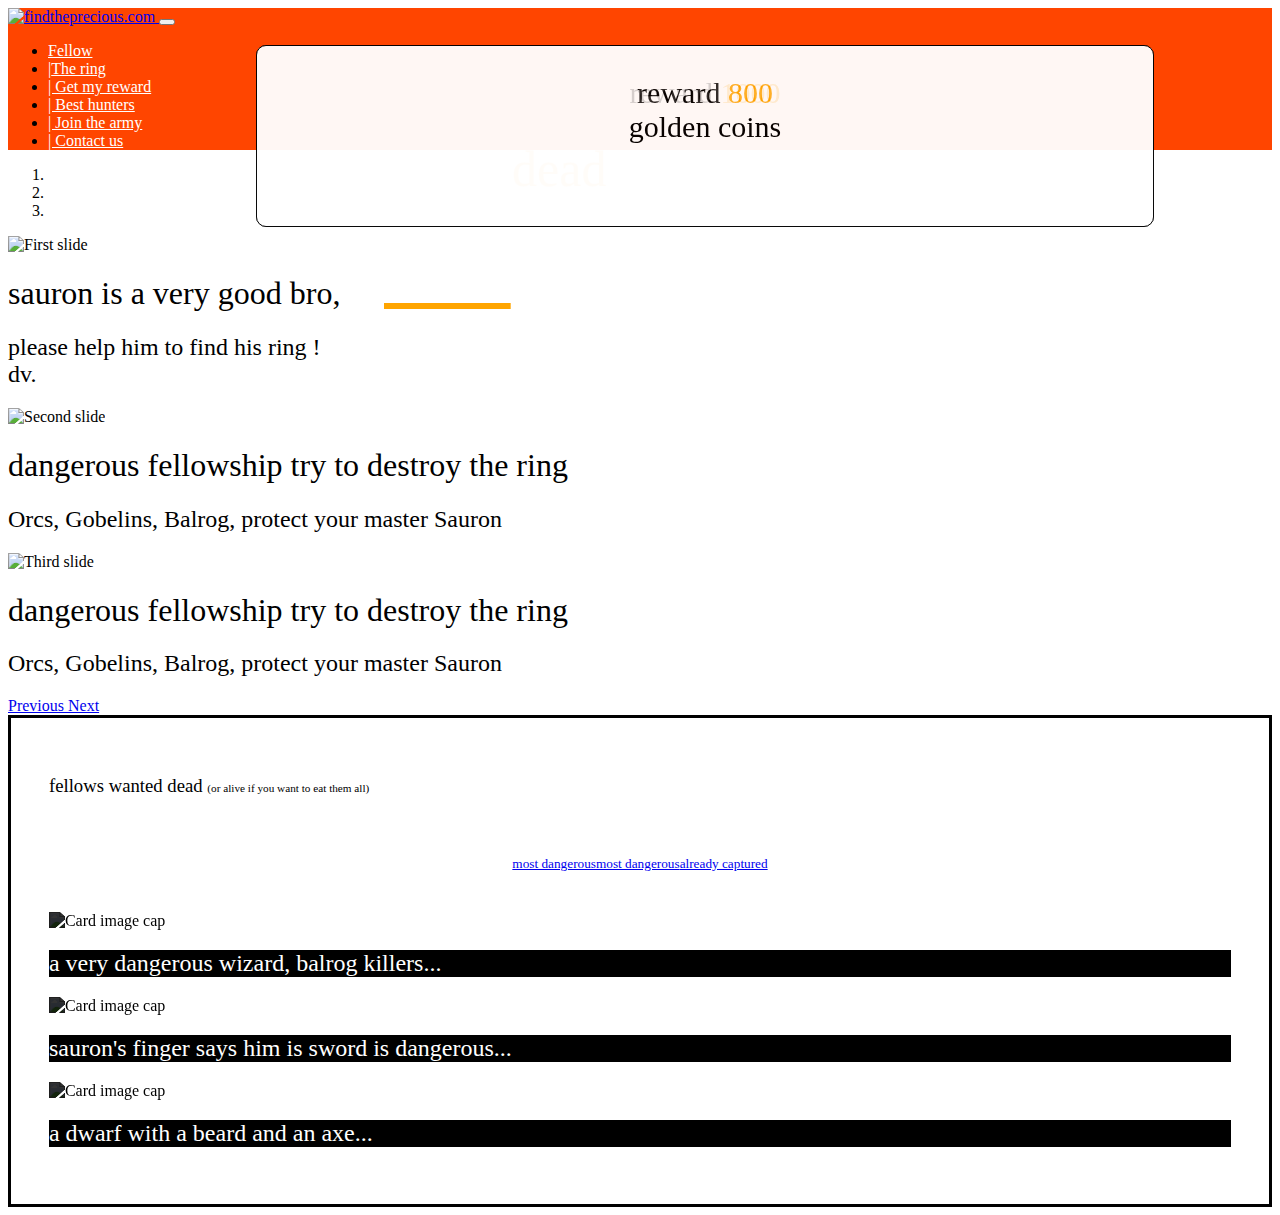
==== Integration Part2.html @ c11a245b "commit integration part 2" ====
<!doctype html>
<html lang="en">

<head>
  <meta charset="utf-8">
  <meta name="viewport" content="width=device-width, initial-scale=1">
  <link rel="stylesheet" href="https://stackpath.bootstrapcdn.com/bootstrap/4.1.3/css/bootstrap.min.css"
    integrity="sha384-MCw98/SFnGE8fJT3GXwEOngsV7Zt27NXFoaoApmYm81iuXoPkFOJwJ8ERdknLPMO" crossorigin="anonymous">


  <link rel="stylesheet" href="style.css">


  <title>Find The Precious</title>
</head>

<body>
  <nav class="navbar navbar-expand-lg navbar-dark bg-style">
    <a class="navbar-brand" href="#">
      <img src="Images/logo.png" alt=findtheprecious.com>
    </a>
    <button class="navbar-toggler" type="button" data-toggle="collapse" data-target="#navbarSupportedContent"
      aria-controls="navbarSupportedContent" aria-expanded="false" aria-label="Toggle navigation">
      <span class="navbar-toggler-icon"></span>
    </button>

    <div class="collapse navbar-collapse" id="navbarSupportedContent">
      <ul class="navbar-nav mr-auto">
        <li class="nav-item active">
          <a class="nav-link Fellow rm" href="#Fellows">Fellow </a>
        </li>
        <li class="nav-item active">
          <a class="nav-link Ring rm" href="#Ring"><span class="px-2">|</span>The ring </a>
        </li>
        <li class="nav-item active">
          <a class="nav-link Reward rm" href="#Reward">| Get my reward</a>
        </li>
        <li class="nav-item active">
          <a class="nav-link hunters rm" href="#Hunters">| Best hunters </a>
        </li>
        <li class="nav-item active">
          <a class="nav-link army rm" href="#JoinArmy">| Join the army </a>
        </li>
        <li class="nav-item active">
          <a class="nav-link contact rm" href="#ContactUs">| Contact us</a>
        </li>
      </ul>
    </div>
  </nav>
  <div id="carouselExampleIndicators" class="carousel slide" data-ride="carousel">
    <ol class="carousel-indicators">
      <li data-target="#carouselExampleIndicators" data-slide-to="0" class="active"></li>
      <li data-target="#carouselExampleIndicators" data-slide-to="1"></li>
      <li data-target="#carouselExampleIndicators" data-slide-to="2"></li>
    </ol>
    <div class="carousel-inner">
      <div class="carousel-item active">
        <img class="d-block w-100 height_carousel" src="Images/dark_vador.jpg" alt="First slide">
        <div class="carousel-caption d-none d-lg-block">
          <h1>sauron is a very good bro,</h1>
          <h2>
            please help him to find his ring !

            <footer class="blockquote-footer float-right">dv. </footer>
          </h2>
        </div>
      </div>
      <div class="carousel-item">
        <img class="d-block w-100 height_carousel"
          src="https://vignette.wikia.nocookie.net/seigneur-des-anneaux/images/8/8e/Mordor.jpg/revision/latest?cb=20100717171006&path-prefix=fr"
          alt="Second slide">
        <div class="carousel-caption d-none d-lg-block">
          <h1>dangerous fellowship try to destroy the ring</h1>
          <h2>
            Orcs, Gobelins, Balrog, protect your master Sauron
          </h2>
        </div>
      </div>
      <div class="carousel-item">
        <img class="d-block w-100 height_carousel"
          src="https://encrypted-tbn0.gstatic.com/images?q=tbn:ANd9GcSaFJZjgmHz9GinbV7yd-_CGn6ZgzULJu1fUAe_rNxL2QY4w6HZ"
          alt="Third slide">
        <div class="carousel-caption d-none d-lg-block">
          <h1>dangerous fellowship try to destroy the ring</h1>
          <h2>
            Orcs, Gobelins, Balrog, protect your master Sauron
          </h2>
        </div>
      </div>
    </div>
    <a class="carousel-control-prev" href="#carouselExampleIndicators" role="button" data-slide="prev">
      <span class="carousel-control-prev-icon" aria-hidden="true"></span>
      <span class="sr-only">Previous</span>
    </a>
    <a class="carousel-control-next" href="#carouselExampleIndicators" role="button" data-slide="next">
      <span class="carousel-control-next-icon" aria-hidden="true"></span>
      <span class="sr-only">Next</span>
    </a>
  </div>

  <section id="Fellows">
    <div class="container mx-auto">
      <h3>
        <strong class="rm"> fellows wanted dead</strong>
        <span class="taille_font rm">(or alive if you want to eat them all)</span>
      </h3>
      <br>
      <div class="flex_center">
        <a href="#" class="badge badge-light">
          <h5 class="rm underline ">most dangerous </h5>
        </a>
        <a href="#" class="badge badge-light ">
          <h5 class="rm underline ">most dangerous </h5>
        </a>
        <a href="#" class="badge badge-light">
          <h5 class="rm underline">already captured</h5>
        </a>

      </div>
    </div>
    <br>

    <div class="card-deck">
      <div class="card bloc_cache">
        <img class="card-img-top image obj" src="Images/gandalf.png" alt="Card image cap">
        <div class="card-body card_black">
          <div class="texte_reward">
            <p>reward <span class="color">1000</span><br> golden coins
          </div>
          <div class="nom_gandalf">
            <span>Gandalf</span>
          </div>

          <p class="card-text">
            <h2 class="text_carte">a very dangerous wizard, balrog killers...</h2>
          </p>

        </div>
      </div>


      <div class="card bloc_cache">
        <img class="card-img-top image obj" src="Images/aragorn.png" alt="Card image cap">
        <div class="card-body card_black">
          <div class="texte_reward">
            <p>reward <span class="color">800</span><br> golden coins
          </div>
          <div class="nom_gandalf">
            <span>Aragorn</span>
          </div>

          <p class="card-text">
            <h2 class="text_carte">sauron's finger says him is sword is dangerous...</h2>
          </p>

        </div>
      </div>

      <div class="card bloc_cache">

        <img class="card-img-top image_dead obj" src="Images/gimli.png" alt="Card image cap">

        <div class="card-body card_black">
          <div class="dead">
            <p>dead</p>
          </div>
          <div class="nom_gandalf">
            <span class="barre_orange">gimli</span>
          </div>

          <p class="card-text">
            <h2 class="text_carte">a dwarf with a beard and an axe...</h2>
          </p>

        </div>

      </div>
    </div>
  </section>








  <script src="https://code.jquery.com/jquery-3.3.1.slim.min.js"
    integrity="sha384-q8i/X+965DzO0rT7abK41JStQIAqVgRVzpbzo5smXKp4YfRvH+8abtTE1Pi6jizo"
    crossorigin="anonymous"></script>
  <script src="https://cdnjs.cloudflare.com/ajax/libs/popper.js/1.14.7/umd/popper.min.js"
    integrity="sha384-UO2eT0CpHqdSJQ6hJty5KVphtPhzWj9WO1clHTMGa3JDZwrnQq4sF86dIHNDz0W1"
    crossorigin="anonymous"></script>
  <script src="https://stackpath.bootstrapcdn.com/bootstrap/4.3.1/js/bootstrap.min.js"
    integrity="sha384-JjSmVgyd0p3pXB1rRibZUAYoIIy6OrQ6VrjIEaFf/nJGzIxFDsf4x0xIM+B07jRM"
    crossorigin="anonymous"></script>


</body>

</html>
---- style.css ----
.flex{display: flex; justify-content: space-between;}  /*aligne les cards (et boutons) de gauche à droite et centre  */

.flex_center{display: flex; justify-content: center;
flex-wrap: wrap}

.taille_img {object-fit:cover;
width:90%}

.bloc_espace{ display:flex;
justify-content: space-between; flex-wrap:wrap;} 


  /*
.container{width: 80%;
max-witdh:1000 px;
  flex-wrap:wrap;}   */  




/* image sans survol de la souris*/
.image {
  filter: brightness(20%);
  opacity:1;}

.image_dead {
  filter: brightness(20%);
   opacity:1;}


.texte_reward { 
  position: absolute;
  z-index: 3;/* .texte sera au-dessus de image */
  background: white;
  border:1px solid #000;
  border-radius:10px;
  left:20%;
  top:5%;

  opacity: 0.8;
  text-align: center;
  width: 70%;
  height: 20%;
  font-size:30px;
}

/* hauteur de l'image égale pour chaque cards de fellows*/
.obj{
  object-fit:cover;
  height: 350px;
  width:100%;

}

.height_carousel{
    object-fit:cover;
  height: 450px;
}

.dead{
  position: absolute;
  top: 10%;
  left:40%;
  opacity: 0.6;
  text-align: center;
  font-size:50px;
  color: orange;
}


/* couleur du 1000 */
.color{
  color:orange;}


/* texte gandalf */
.nom_gandalf{color:white;
  font-size:60px;
   position:absolute;
  z-index: 3; /* .texte sera au-dessus de image */

  left:30%;
  top: 30%;
}

/* au passage de la souris l'image n'est pas transparante */
.bloc_cache:hover img{
  filter: brightness(80%);
  }

/* cache le texte reward au passage de la souris */
.bloc_cache:hover .texte_reward {
    opacity:0;}

.image_dead:hover{
   filter: brightness(80%)
    }

/*animation du nom: gandalf => changement de position et de taille */
.bloc_cache:hover .nom_gandalf{    
    opacity: 1;
    animation: animation 0s;
    animation-fill-mode: forwards;
}

@keyframes animation{
  from{
    top: 30%;
    left: 30%;
  }
  to{
    top: 50% ;
    left: 35%;
    font-size: 40px;
  }
}

/* background color orange navbar*/
.bg-style{
  background-color:#FF4500;
}


@font-face{
  font-family: "Party";
  src: url("Police/partybusiness.ttf") format("truetype"); 
  font-weight: normal;
  font-style: normal;
  
}

nav, h6, h5, h4, h3, h2, h1, p, footer, strong, span {
  font-family: "Party";
  font-weight: normal;
  font-size: normal;
}

@font-face{
  font-family: "Aniron";
  src: url("Police/tnganb.ttf") format("truetype"); 
  font-weight: normal;
  font-style: normal;
}

.font_title{
  font-family: "Aniron";
  font-weight: normal;
  font-size: normal;
}


section{
  border: solid;
  padding: 3%;
}

/*couleur de la card en noir*/
.card_black {
  background-color: black;
}

/* texte card, nav-bar etc en blanc*/
.text_carte, .navbar-dark .navbar-nav .nav-link, .navbar-dark .navbar-nav .nav-link{
  color: white;
}


.navbar-nav .nav-link:hover {
  text-decoration: underline;

}

.taille_font{
  font-size: 60%;
}

@font-face{
  font-family: "Aniron rm";
  src: url("Police/anirm___.ttf") format("truetype"); 
  font-weight: normal;
  font-style: normal;
}

.rm {
  font-family: "Aniron rm";
}

.underline:hover {
  text-decoration: underline;
  color: orange;

}

.barre_orange {
  text-decoration: line-through orange;
}



/* @include media-breakpoint-down(xs) { 
.custom_class{
  display: flex;
  flex-wrap:wrap;
    }
}*/

@media (max-width: 575.98px) { 
  .custom_class{
  display: flex;
  flex-wrap:wrap;
    } }
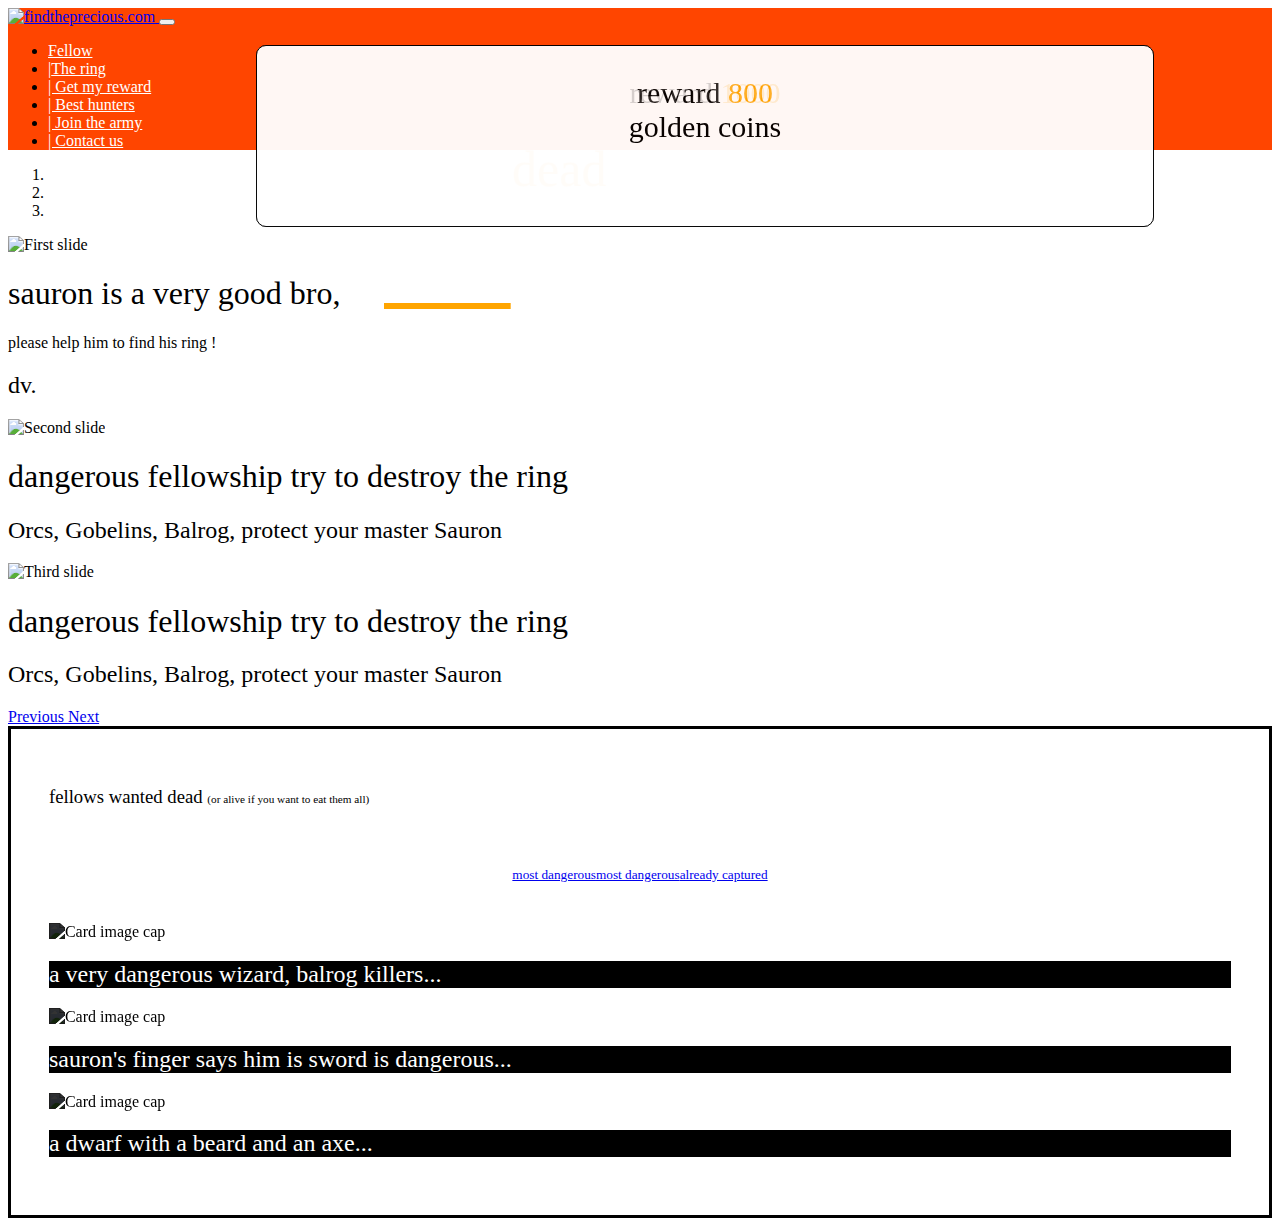
==== commit 5cc181dc: "integration part2" ====
--- a/Integration Part2.html
+++ b/Integration Part2.html
@@ -8,7 +8,7 @@
     integrity="sha384-MCw98/SFnGE8fJT3GXwEOngsV7Zt27NXFoaoApmYm81iuXoPkFOJwJ8ERdknLPMO" crossorigin="anonymous">
 
 
-  <link rel="stylesheet" href="style.css">
+  <link rel="stylesheet" href="style2.css">
 
 
   <title>Find The Precious</title>
@@ -58,11 +58,13 @@
         <img class="d-block w-100 height_carousel" src="Images/dark_vador.jpg" alt="First slide">
         <div class="carousel-caption d-none d-lg-block">
           <h1>sauron is a very good bro,</h1>
-          <h2>
-            please help him to find his ring !
-
-            <footer class="blockquote-footer float-right">dv. </footer>
-          </h2>
+
+          please help him to find his ring !
+
+          <footer class="blockquote-footer float-right">
+            <h2>dv. </h2>
+          </footer>
+
         </div>
       </div>
       <div class="carousel-item">
@@ -133,7 +135,7 @@
 
           <p class="card-text">
             <h2 class="text_carte">a very dangerous wizard, balrog killers...</h2>
-          </p>
+
 
         </div>
       </div>
@@ -151,7 +153,7 @@
 
           <p class="card-text">
             <h2 class="text_carte">sauron's finger says him is sword is dangerous...</h2>
-          </p>
+
 
         </div>
       </div>
@@ -170,7 +172,7 @@
 
           <p class="card-text">
             <h2 class="text_carte">a dwarf with a beard and an axe...</h2>
-          </p>
+
 
         </div>
 
--- a/style2.css
+++ b/style2.css
@@ -0,0 +1,211 @@
+.flex{display: flex; justify-content: space-between;}  /*aligne les cards (et boutons) de gauche à droite et centre  */
+
+.flex_center{display: flex; justify-content: center;
+flex-wrap: wrap}
+
+.taille_img {object-fit:cover;
+width:90%}
+
+.bloc_espace{ display:flex;
+justify-content: space-between; flex-wrap:wrap;} 
+
+
+  /*
+.container{width: 80%;
+max-witdh:1000 px;
+  flex-wrap:wrap;}   */  
+
+
+
+
+/* image sans survol de la souris*/
+.image {
+  filter: brightness(20%);
+  opacity:1;}
+
+.image_dead {
+  filter: brightness(20%);
+   opacity:1;}
+
+
+.texte_reward { 
+  position: absolute;
+  z-index: 3;/* .texte sera au-dessus de image */
+  background: white;
+  border:1px solid #000;
+  border-radius:10px;
+  left:20%;
+  top:5%;
+
+  opacity: 0.8;
+  text-align: center;
+  width: 70%;
+  height: 20%;
+  font-size:30px;
+}
+
+/* hauteur de l'image égale pour chaque cards de fellows*/
+.obj{
+  object-fit:cover;
+  height: 350px;
+  width:100%;
+
+}
+
+.height_carousel{
+    object-fit:cover;
+  height: 450px;
+}
+
+.dead{
+  position: absolute;
+  top: 10%;
+  left:40%;
+  opacity: 0.6;
+  text-align: center;
+  font-size:50px;
+  color: orange;
+}
+
+
+/* couleur du 1000 */
+.color{
+  color:orange;}
+
+
+/* texte gandalf */
+.nom_gandalf{color:white;
+  font-size:60px;
+   position:absolute;
+  z-index: 3; /* .texte sera au-dessus de image */
+
+  left:30%;
+  top: 30%;
+}
+
+/* au passage de la souris l'image n'est pas transparante */
+.bloc_cache:hover img{
+  filter: brightness(80%);
+  }
+
+/* cache le texte reward au passage de la souris */
+.bloc_cache:hover .texte_reward {
+    opacity:0;}
+
+.image_dead:hover{
+   filter: brightness(80%)
+    }
+
+/*animation du nom: gandalf => changement de position et de taille */
+.bloc_cache:hover .nom_gandalf{    
+    opacity: 1;
+    animation: animation 0s;
+    animation-fill-mode: forwards;
+}
+
+@keyframes animation{
+  from{
+    top: 30%;
+    left: 30%;
+  }
+  to{
+    top: 50% ;
+    left: 35%;
+    font-size: 40px;
+  }
+}
+
+/* background color orange navbar*/
+.bg-style{
+  background-color:#FF4500;
+}
+
+
+@font-face{
+  font-family: "Party";
+  src: url("Police/partybusiness.ttf") format("truetype"); 
+  font-weight: normal;
+  font-style: normal;
+  
+}
+
+nav, h6, h5, h4, h3, h2, h1, p, footer, strong, span {
+  font-family: "Party";
+  font-weight: normal;
+  font-size: normal;
+}
+
+@font-face{
+  font-family: "Aniron";
+  src: url("Police/tnganb.ttf") format("truetype"); 
+  font-weight: normal;
+  font-style: normal;
+}
+
+.font_title{
+  font-family: "Aniron";
+  font-weight: normal;
+  font-size: normal;
+}
+
+
+section{
+  border: solid;
+  padding: 3%;
+}
+
+/*couleur de la card en noir*/
+.card_black {
+  background-color: black;
+}
+
+/* texte card, nav-bar etc en blanc*/
+.text_carte, .navbar-dark .navbar-nav .nav-link, .navbar-dark .navbar-nav .nav-link{
+  color: white;
+}
+
+
+.navbar-nav .nav-link:hover {
+  text-decoration: underline;
+
+}
+
+.taille_font{
+  font-size: 60%;
+}
+
+@font-face{
+  font-family: "Aniron rm";
+  src: url("Police/anirm___.ttf") format("truetype"); 
+  font-weight: normal;
+  font-style: normal;
+}
+
+.rm {
+  font-family: "Aniron rm";
+}
+
+.underline:hover {
+  text-decoration: underline;
+  color: orange;
+
+}
+
+.barre_orange {
+  text-decoration: line-through orange;
+}
+
+
+
+/* @include media-breakpoint-down(xs) { 
+.custom_class{
+  display: flex;
+  flex-wrap:wrap;
+    }
+}*/
+
+@media (max-width: 575.98px) { 
+  .custom_class{
+  display: flex;
+  flex-wrap:wrap;
+    } }
